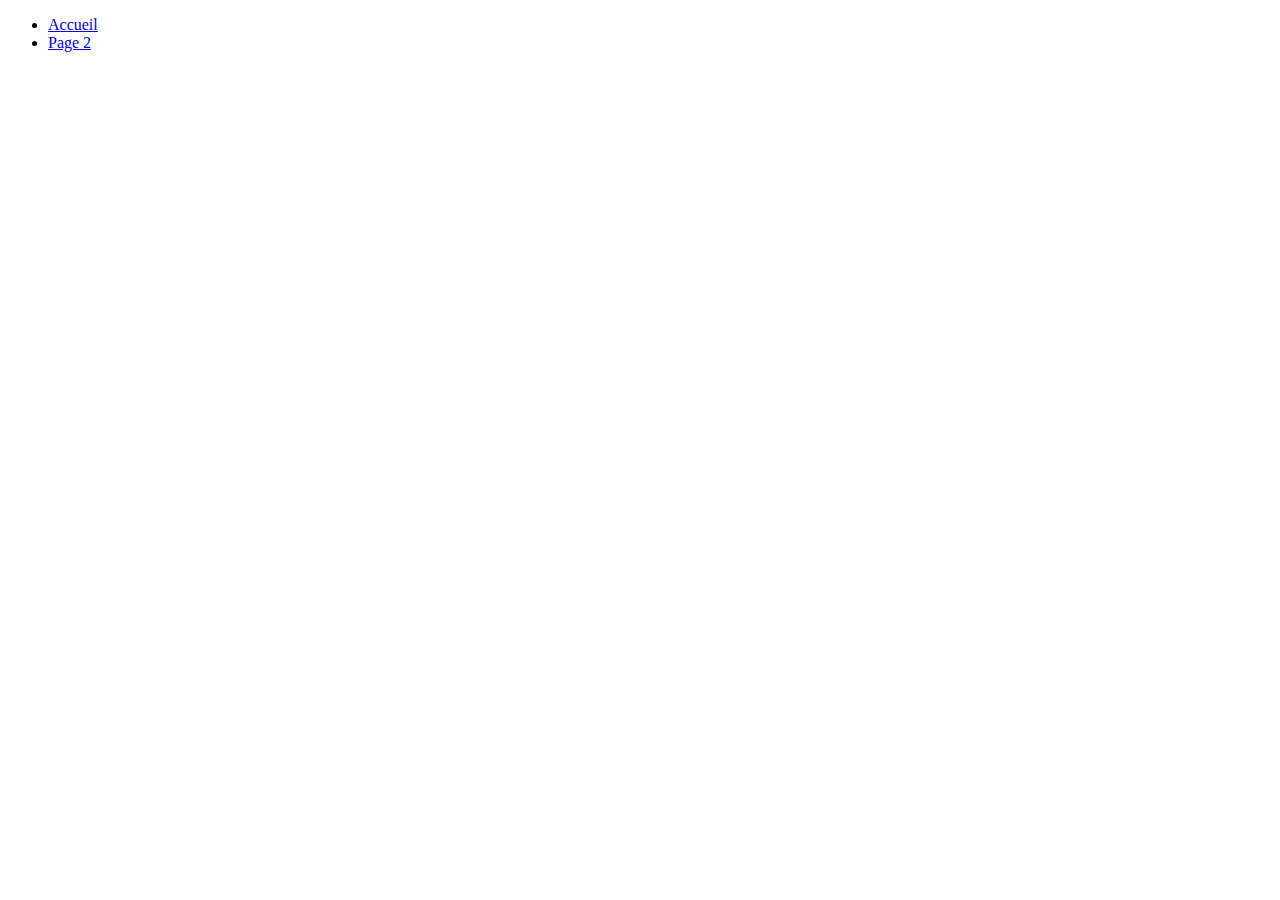
==== index.html @ 220744b0 "Premier commit" ====
<!DOCTYPE html>
<html lang="en">
<head>
    <meta charset="UTF-8">
    <meta name="viewport" content="width=device-width, initial-scale=1.0">
    <title>Document</title>
    <link rel="stylesheet" href="style.css">
</head>
<body>
    <div id="navigation">
        <ul>
            <li><a href="index.html">Accueil</a></li>
            <li><a href="page2.html">Page 2</a></li>
        </ul>
    </div>
    <div id="main">
        
    </div>
    
</body>
</html>
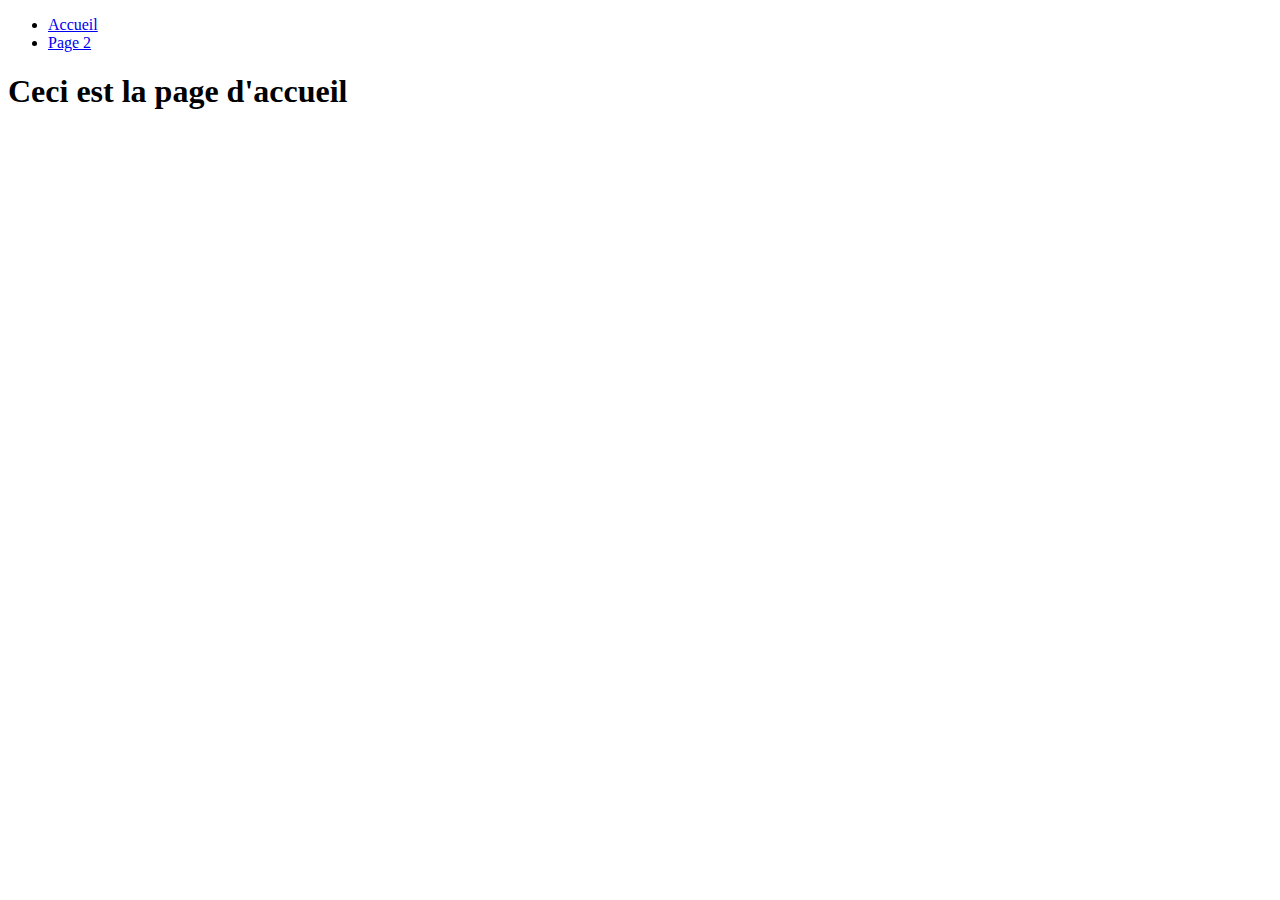
==== commit b0616359: "Ajout titre accueil" ====
--- a/index.html
+++ b/index.html
@@ -14,7 +14,8 @@
         </ul>
     </div>
     <div id="main">
-        
+        <h1>Ceci est la page d'accueil</h1>
+
     </div>
     
 </body>
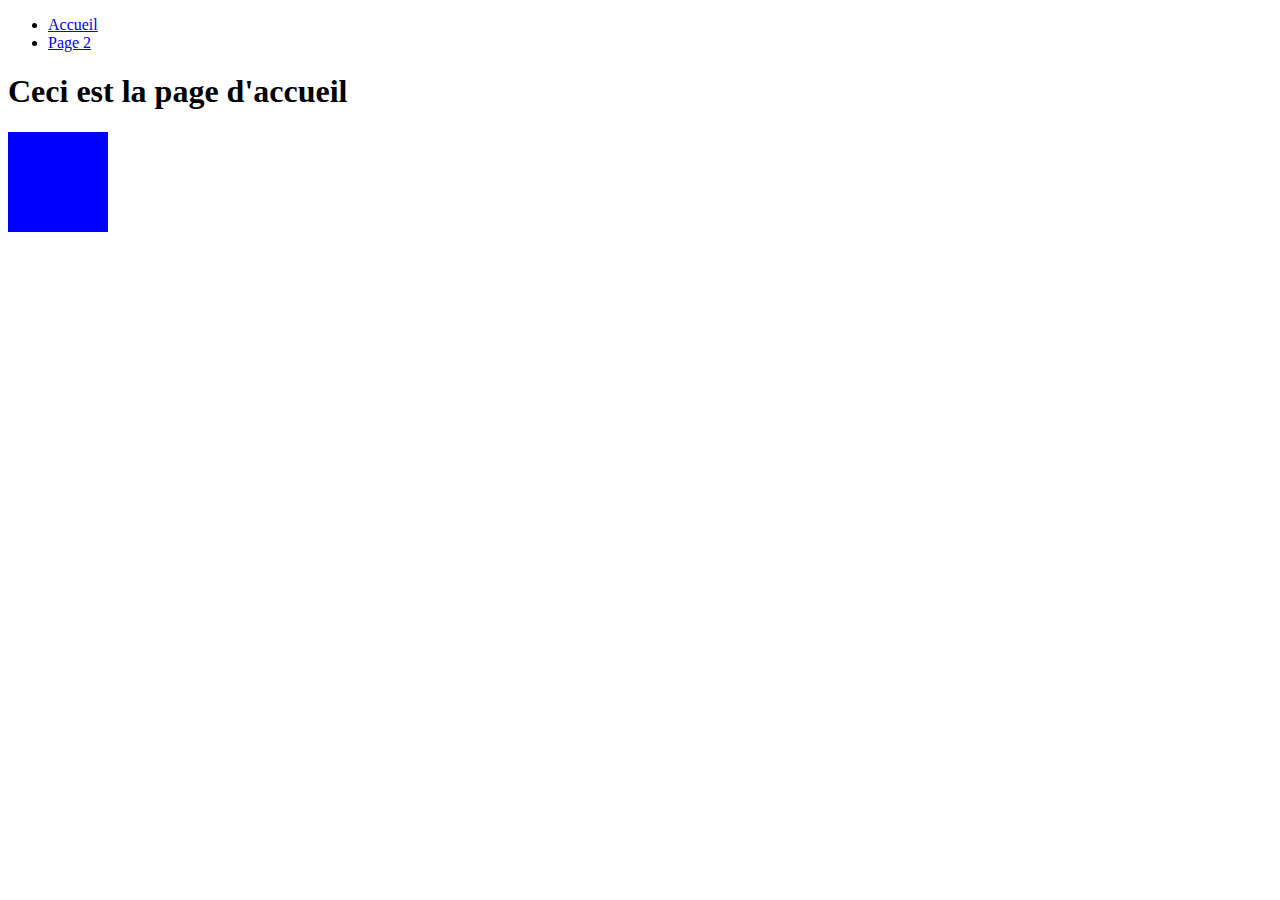
==== commit d56d65a3: "Ajout carre bleu" ====
--- a/index.html
+++ b/index.html
@@ -15,6 +15,7 @@
     </div>
     <div id="main">
         <h1>Ceci est la page d'accueil</h1>
+        <div class="bleu"></div>
 
     </div>
     
--- a/style.css
+++ b/style.css
@@ -0,0 +1,5 @@
+.bleu{
+    width: 100px;
+    height: 100px;
+    background-color: blue;
+}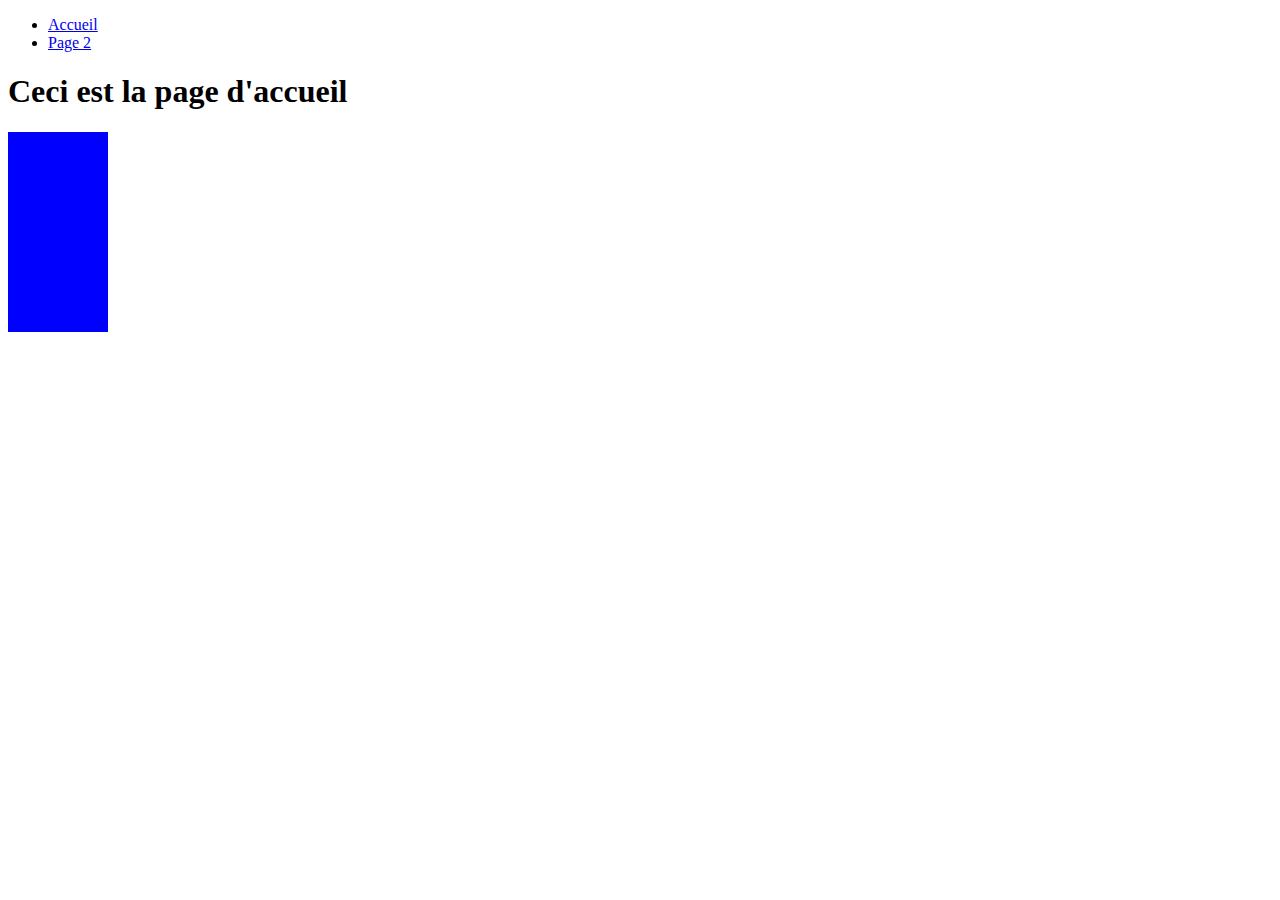
==== commit 6e661283: "Deuxieme carre index.html" ====
--- a/index.html
+++ b/index.html
@@ -16,6 +16,7 @@
     <div id="main">
         <h1>Ceci est la page d'accueil</h1>
         <div class="bleu"></div>
+        <div class="bleu"></div>
 
     </div>
     
--- a/style.css
+++ b/style.css
@@ -2,4 +2,9 @@
     width: 100px;
     height: 100px;
     background-color: blue;
+}
+.rouge{
+    width: 100px;
+    height: 100px;
+    background-color: red;
 }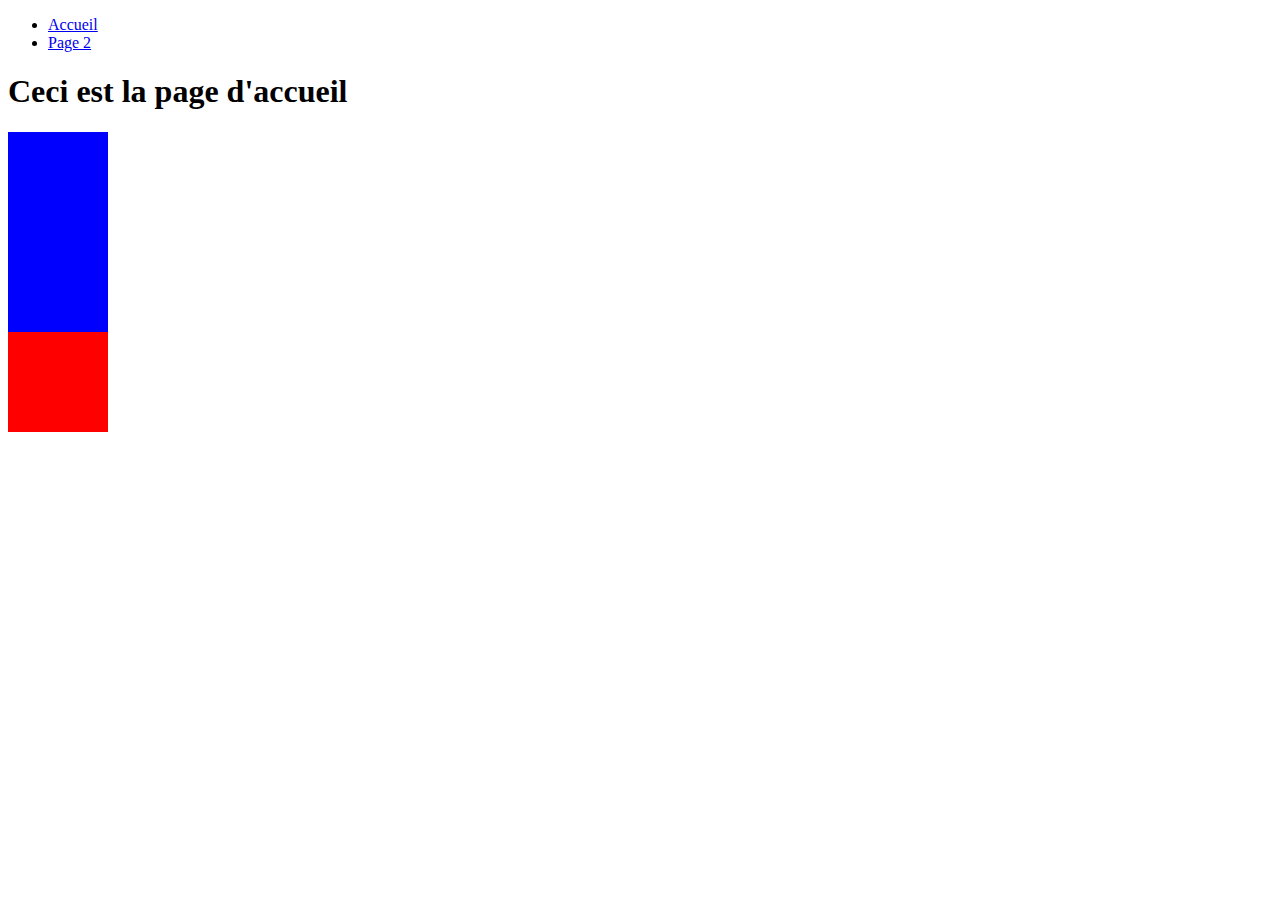
==== commit d7a6ec30: "Ajout carre bleu index.html" ====
--- a/index.html
+++ b/index.html
@@ -17,6 +17,7 @@
         <h1>Ceci est la page d'accueil</h1>
         <div class="bleu"></div>
         <div class="bleu"></div>
+        <div class="rouge"></div>
 
     </div>
     
